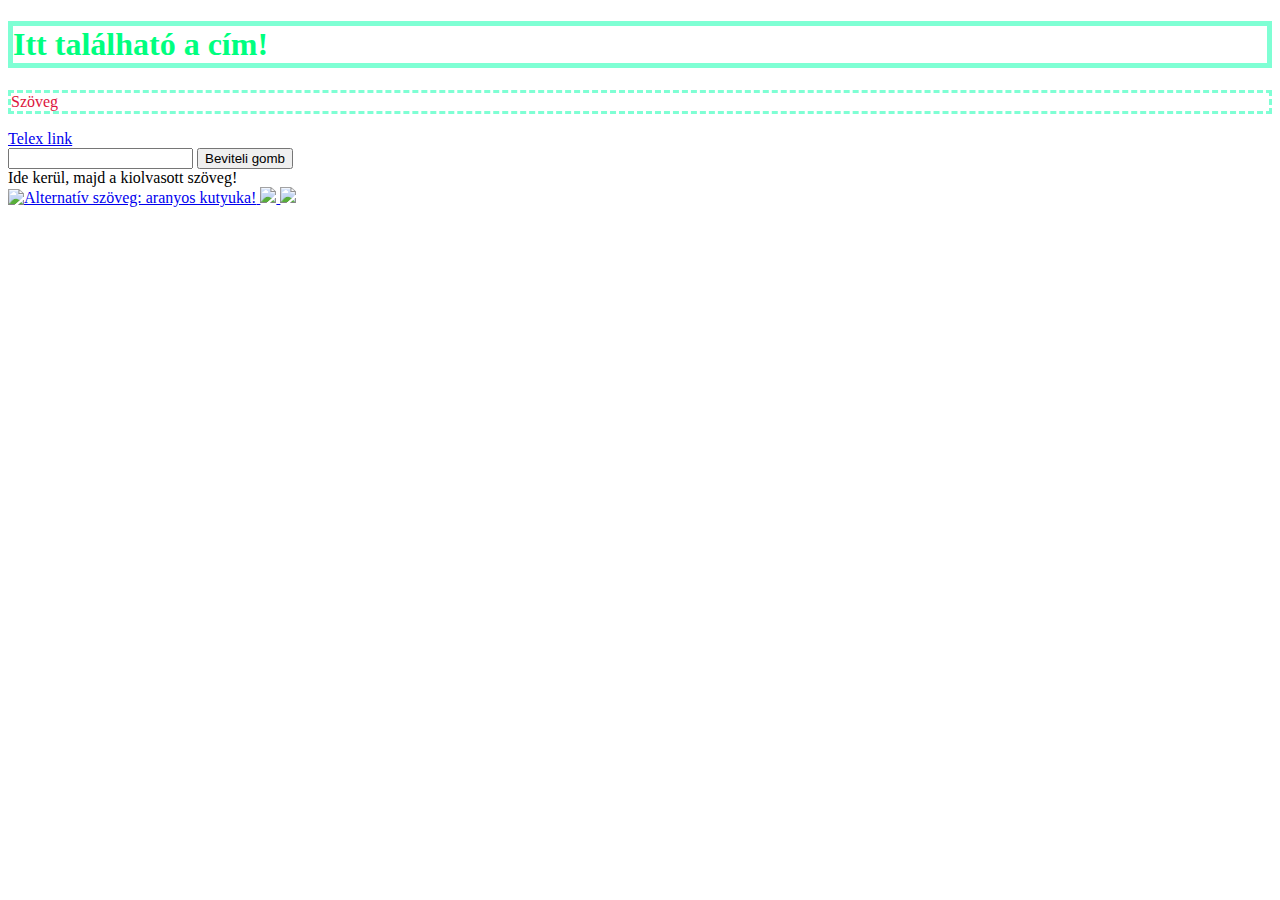
==== index.html @ 9387bea5 "git init" ====
<!DOCTYPE html> <!-- Pragmat -->
<!--Mit jelent a hyper text?
    A különböző szöveges tartalmak egymásra mutatnak, vagyis vannak benne linkek-->
<html lang="en">
    <head>
        <meta charset="UTF-8"> <!--kulcs = érték-->
        <title>Ez jelenik meg a fülön!</title>
        <link rel="stylesheet" href="page.css"/>
        <script src="page.js"></script>
    </head>

    <body>
        <h1> Itt található a cím!</h1> <!--header h1-től h6-ig-->
        <p style="color: crimson">Szöveg</p>
        <a href="https://www.telex.hu">Telex link</a>
        <br>

        <form>
            <input id="input-id-1">
            <button id="input-button" type="button">Beviteli gomb</button>
        </form>

        <div id="message-div">Ide kerül, majd a kiolvasott szöveg!</div>

        <a href="https://www.origo.hu">
            <img src="https://httpstatusdogs.com/img/200.jpg" alt="Alternatív szöveg: aranyos kutyuka!"/>
        </a>

        <a href="https://www.index.hu" target="_blank">
            <img src="https://httpstatusdogs.com/img/201.jpg"/>
        </a>

        <a href="https://www.politico.com" target="_self">
            <img src="https://httpstatusdogs.com/img/203.jpg"/>
        </a>



    </body>
</html>
---- page.css ----
h1 {
    color: springgreen;
    border: aquamarine 5px solid;
}

p {
    border: aquamarine 3px dashed;
}
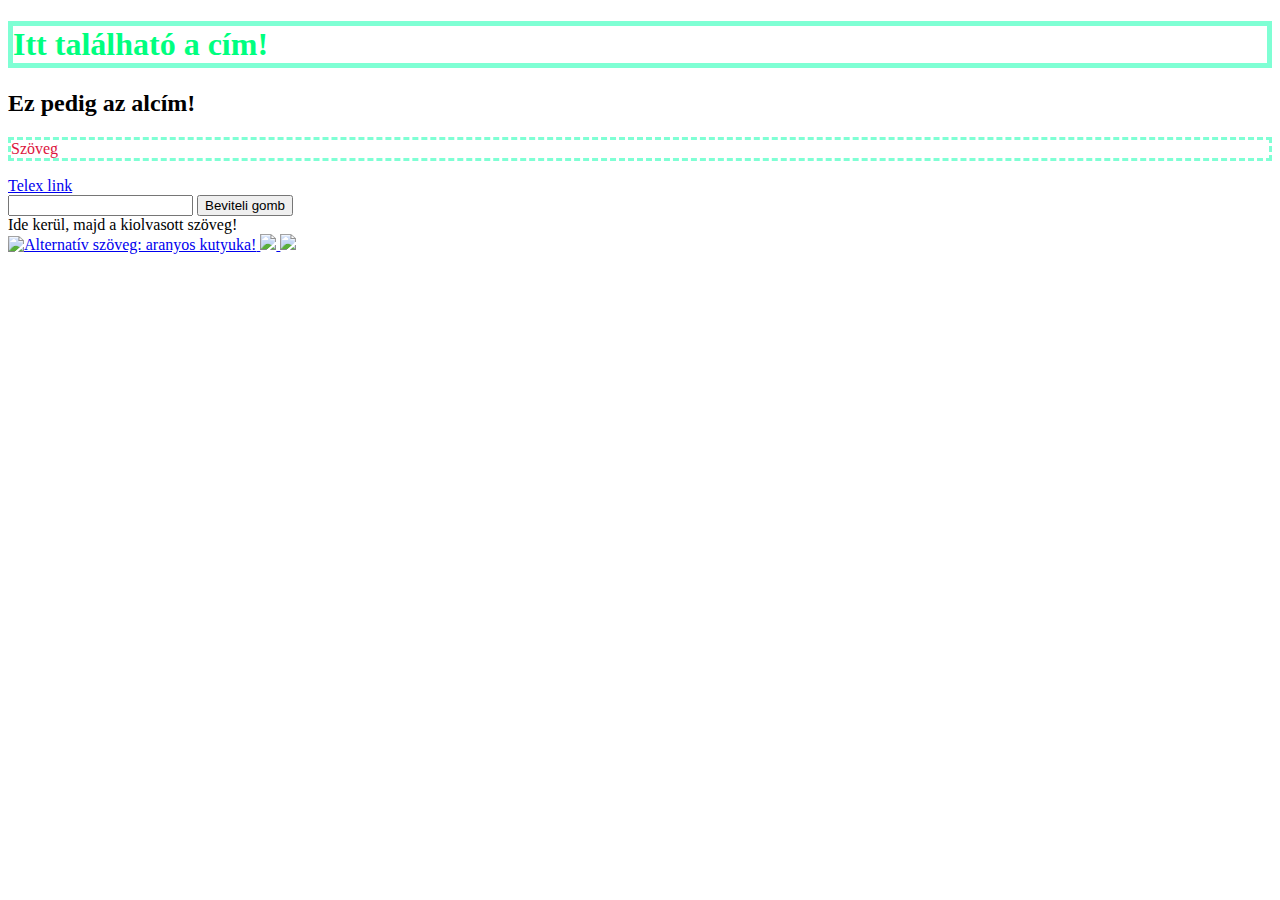
==== commit 6869f80c: "here is the new very informative commit" ====
--- a/index.html
+++ b/index.html
@@ -11,6 +11,7 @@
 
     <body>
         <h1> Itt található a cím!</h1> <!--header h1-től h6-ig-->
+        <h2> Ez pedig az alcím!</h2>
         <p style="color: crimson">Szöveg</p>
         <a href="https://www.telex.hu">Telex link</a>
         <br>
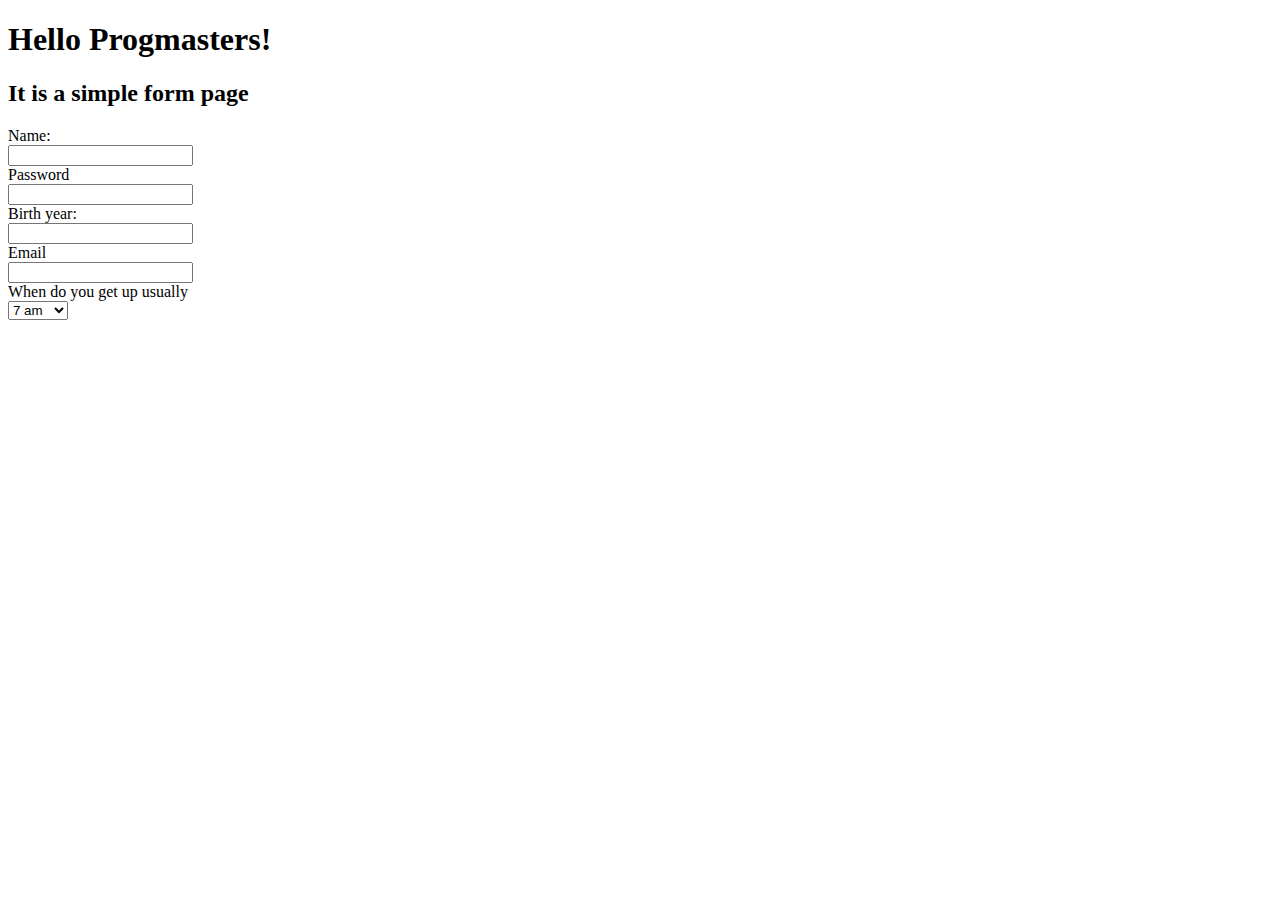
==== commit 07f6018a: "form page" ====
--- a/index.html
+++ b/index.html
@@ -1,41 +1,41 @@
-<!DOCTYPE html> <!-- Pragmat -->
-<!--Mit jelent a hyper text?
-    A különböző szöveges tartalmak egymásra mutatnak, vagyis vannak benne linkek-->
+<!DOCTYPE html>
 <html lang="en">
-    <head>
-        <meta charset="UTF-8"> <!--kulcs = érték-->
-        <title>Ez jelenik meg a fülön!</title>
-        <link rel="stylesheet" href="page.css"/>
-        <script src="page.js"></script>
-    </head>
+<head>
+    <meta charset="UTF-8">
+    <title>Progmasters form page</title>
+</head>
+<body>
 
-    <body>
-        <h1> Itt található a cím!</h1> <!--header h1-től h6-ig-->
-        <h2> Ez pedig az alcím!</h2>
-        <p style="color: crimson">Szöveg</p>
-        <a href="https://www.telex.hu">Telex link</a>
+<h1>Hello Progmasters!</h1>
+<h2>It is a simple form page</h2>
+
+<div>
+    <form>
+        <label for="name-id">Name:</label><br>
+        <input id="name-id">
         <br>
 
-        <form>
-            <input id="input-id-1">
-            <button id="input-button" type="button">Beviteli gomb</button>
-        </form>
+        <label for="password-id">Password</label><br>
+        <input id="password-id">
+        <br>
 
-        <div id="message-div">Ide kerül, majd a kiolvasott szöveg!</div>
+        <label for="birth_year-id">Birth year:</label><br>
+        <input id="birth_year-id">
+        <br>
 
-        <a href="https://www.origo.hu">
-            <img src="https://httpstatusdogs.com/img/200.jpg" alt="Alternatív szöveg: aranyos kutyuka!"/>
-        </a>
+        <label for="email-id">Email</label><br>
+        <input id="email-id">
+        <br>
 
-        <a href="https://www.index.hu" target="_blank">
-            <img src="https://httpstatusdogs.com/img/201.jpg"/>
-        </a>
+        <label for="get-up">When do you get up usually</label><br>
+        <select id="get-up" name="cars">
+            <option value="7">7 am</option>
+            <option value="8">8 am</option>
+            <option value="9 ">9 am</option>
+            <option value="10">10 am</option>
+        </select>
 
-        <a href="https://www.politico.com" target="_self">
-            <img src="https://httpstatusdogs.com/img/203.jpg"/>
-        </a>
-
-
-
-    </body>
+    </form>
+</div>
+</body>
 </html>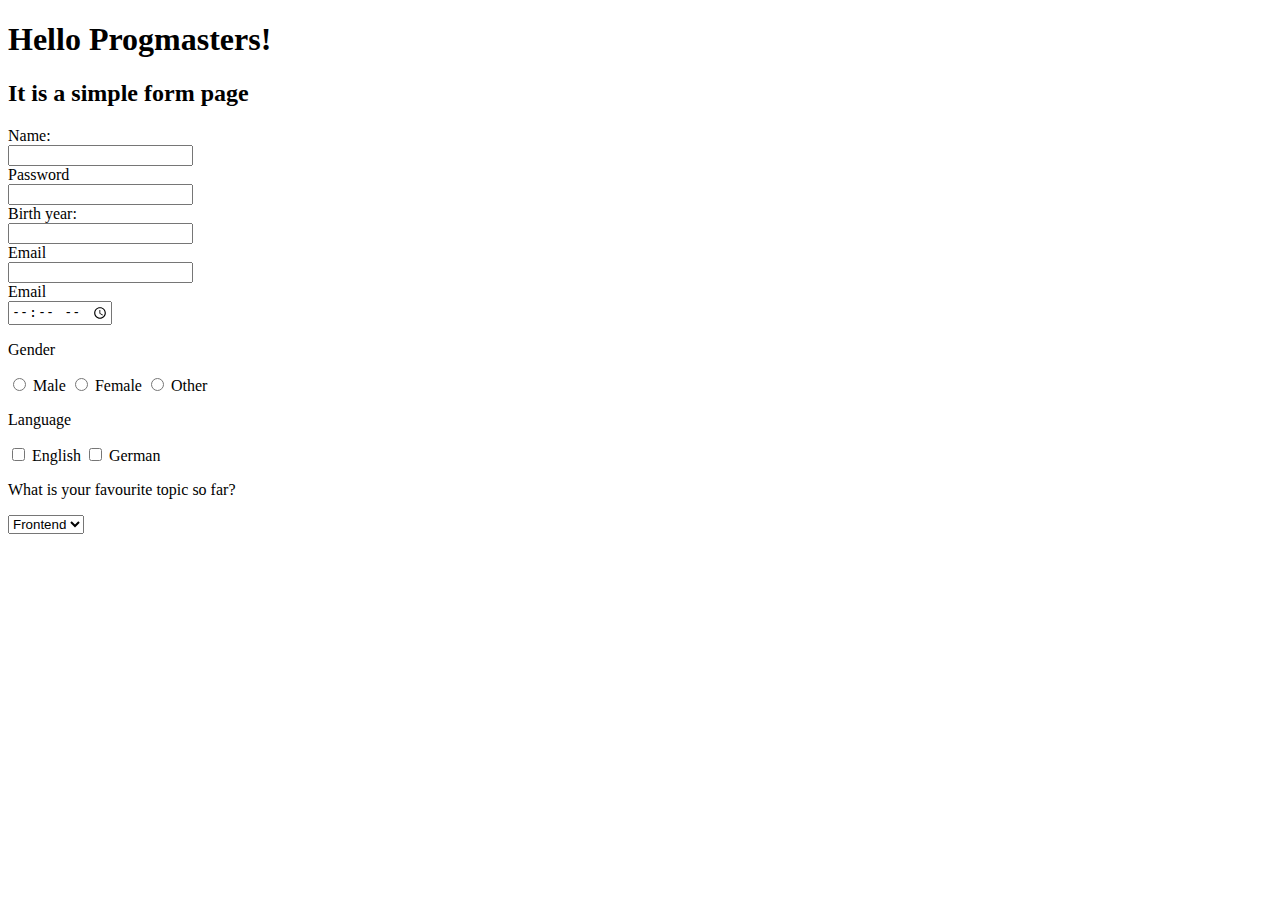
==== commit 5971a5de: "add form menus" ====
--- a/index.html
+++ b/index.html
@@ -16,23 +16,39 @@
         <br>
 
         <label for="password-id">Password</label><br>
-        <input id="password-id">
+        <input id="password-id" type="password">
         <br>
 
         <label for="birth_year-id">Birth year:</label><br>
-        <input id="birth_year-id">
+        <input id="birth_year-id" type="number">
         <br>
 
         <label for="email-id">Email</label><br>
-        <input id="email-id">
+        <input id="email-id" type="email">
         <br>
 
-        <label for="get-up">When do you get up usually</label><br>
-        <select id="get-up" name="cars">
-            <option value="7">7 am</option>
-            <option value="8">8 am</option>
-            <option value="9 ">9 am</option>
-            <option value="10">10 am</option>
+        <label for="get-up">Email</label><br>
+        <input id="get-up" type="time">
+        <br>
+
+        <p>Gender</p>
+        <input type="radio" id="Male" name="gender" value="Male">
+        <label for="Male">Male</label>
+        <input type="radio" id="Female" name="gender" value="Female">
+        <label for="Female">Female</label>
+        <input type="radio" id="Other" name="gender" value="Other">
+        <label for="Other">Other</label>
+
+        <p>Language</p>
+        <input type="checkbox" id="english" name="language" value="Male">
+        <label for="Male">English</label>
+        <input type="checkbox" id="german" name="language" value="German">
+        <label for="Female">German</label>
+
+        <p>What is your favourite topic so far?</p>
+        <select>
+            <option value="Frontend">Frontend</option>
+            <option value="Backend">Backend</option>
         </select>
 
     </form>
